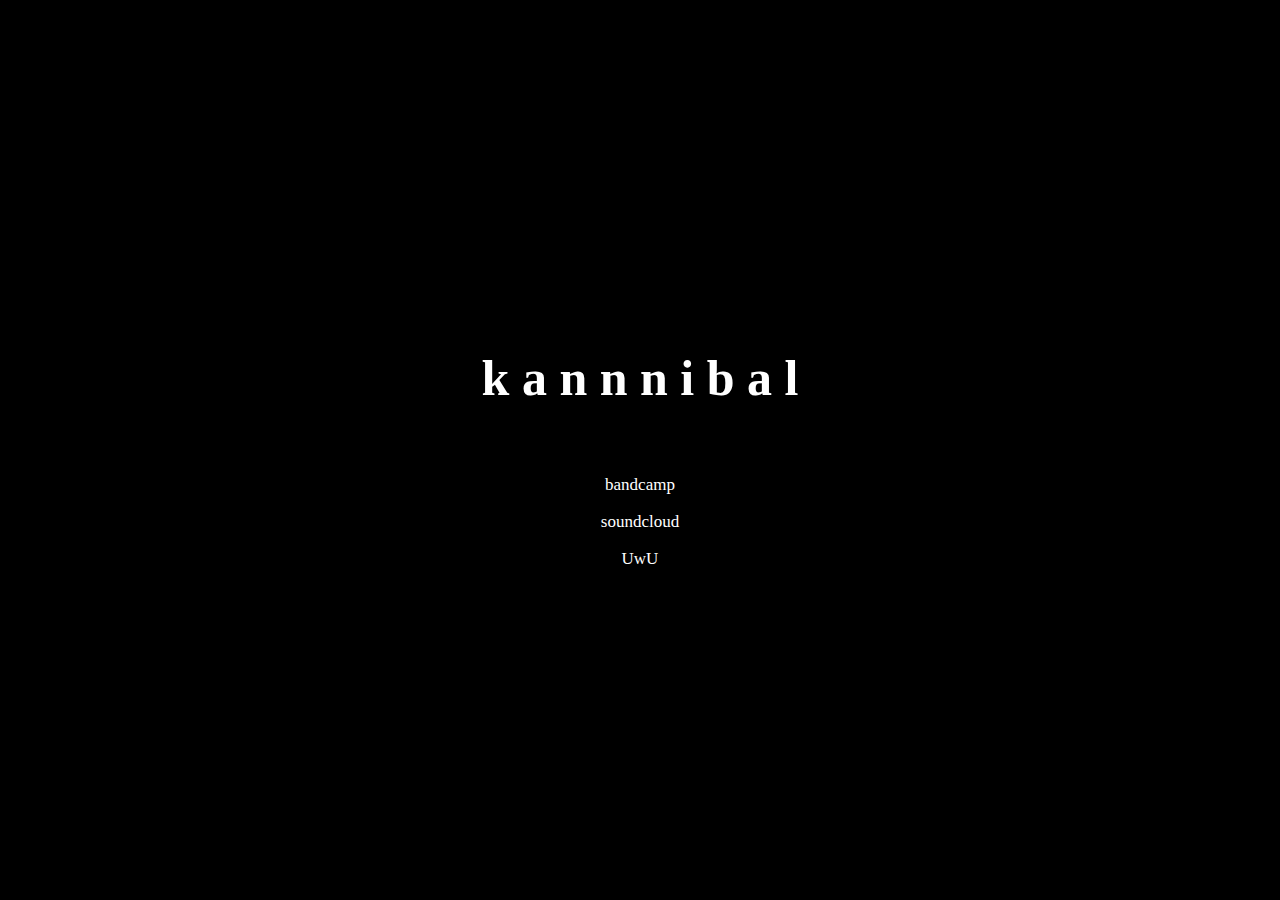
==== index.html @ ba68bb60 "Update index.html" ====
<html>
	<head>
	<meta name="viewport" content="width=device-width, initial-scale=1; charset=UTF-8">	
	<link rel="stylesheet" href="style.css">
		<script>
			function titlebar(val)
			{
			var msg = " ";
			var speed = 500;
			var pos = val;var msg1 = "no"+msg+" god";
			var msg2 = " "+msg+" ";if(pos == 0)
			{
			masg = msg1;
			pos = 1;
			}
			else if(pos == 1)
			{
			masg = msg2;
			pos = 0;
			}
			document.title = masg;
			timer = window.setTimeout("titlebar("+pos+")",speed); }
			titlebar(0);
			</script> 
	</head>
<body>
	<div id="center">
		<h1>k a n n n i b a l</h1>
		<br>
		
		<pre><a href="http://kannnibal.bandcamp.com" target="_blank">bandcamp</a></pre>
		<pre><a href="http://soundcloud.com/kann-nibal" target="_blank">soundcloud</a></pre>
		<pre><a href="http://u-w-u.bandcamp.com" target="_blank">UwU</a></pre>
	</div>
	<audio preload autoplay loop id="myaudio">
		<source src="game end.flac">
	</audio>
	<script>
		var audio = document.getElementById("myaudio");
		audio.volume =.1;
	</script>
	
</body>
</html>
---- style.css ----
@import url('http://www.dafont.com/vcr-osd-mono.font');

@keyframes fadein {
	from { opacity: 0; }
	to   { opacity: 1; }
}

@-moz-keyframes fadein {
	from { opacity: 0; }
	to   { opacity: 1; }
}

@-webkit-keyframes fadein {
	from { opacity: 0; }
	to   { opacity: 1; }
}

@-ms-keyframes fadein {
	from { opacity: 0; }
	to   { opacity: 1; }
}

@-o-keyframes fadein {
	from { opacity: 0; }
	to   { opacity: 1; }
}

@font-face {
    font-family: VCR OCD Mono;
    src: url(http://www.dafont.com/vcr-osd-mono.font);
}


body {
	background-image: url(WkB5Pid.gif);
	background-size: cover;
	 font-family: VCR OCD Mono;
    src: url(http://www.dafont.com/vcr-osd-mono.font);
	color: #ffffff;
	text-shadow:
    -1px -1px 0 #000,
    1px -1px 0 #000,
    -1px 1px 0 #000,
    1px 1px 0 #000;
	-webkit-user-select: none;
	-moz-user-select: none;
	-ms-user-select: none;
	-o-user-select: none;
	user-select: none;
}

pre {
	font-size: 17px;
	text-align: center;
	 font-family: VCR OCD Mono;
	-webkit-animation: fadein 2s;
	-moz-animation: fadein 2s;
	-ms-animation: fadein 2s;
	-o-animation: fadein 2s;
	animation: fadein 2s;
}

h1 {
	font-size: 50px;
	text-align: center;
	 font-family: VCR OCD Mono;
	-webkit-animation: fadein 2s;
	-moz-animation: fadein 2s;
	-ms-animation: fadein 2s;
	-o-animation: fadein 2s;
	animation: fadein 2s;
}

#center {			   
	position: absolute;
	left: 50%;
	top: 50%;
	transform: translate(-50%, -50%);
	-webkit-transform: translate(-50%, -50%);
	-moz-transform: translate(-50%, -50%);
	-ms-transform: translate(-50%, -50%);
	-o-transform: translate(-50%, -50%);
}

a {
	color: inherit;
	text-decoration: none;
}

a:hover {
	color: grey;
	cursor: url('nigga.cur'), default;
}

#marquee {
	width: 400px;
	overflow: hidden;
	display: inline-block;
	margin-bottom: -3px;
}

video {
    position: fixed;
    top: 50%;
    left: 50%;
    min-width: 100%;
    min-height: 100%;
    width: auto;
    height: auto;
    z-index: -100;
    transform: translateX(-50%) translateY(-50%);
    filter: grayscale(100%);

}

@-webkit-keyframes marqueeAnimation-62889320 {
	100% {
		margin-left:-320px
	}
}

.js-marquee-wrapper {
	width: 400px;
	margin-left: 400px;
	animation: marqueeAnimation-62889320 16s linear 0s infinite;
}

.js-marquee {
	margin-right: 400px;
	float: left;
}

* 
}
.video-foreground,
.video-background iframe {
  position: absolute;
  top: 0;
  left: 0;
  width: 100%;
  height: 100%;
  pointer-events: none;
}

#vidtop-content {
	top: 0;
	color: #fff;
}
 
.vid-info { position: absolute; top: 0; right: 0; width: 33%; background: rgba(0,0,0,0.3); color: #fff; padding: 1rem; font-family: VCR OCD Mono;}
.vid-info h1 { font-size: 2rem; font-weight: 700; margin-top: 0; line-height: 1.2; }
.vid-info a { display: block; color: #fff; text-decoration: none; background: rgba(0,0,0,0.5); transition: .6s background; border-bottom: none; margin: 1rem auto; text-align: center; }
@media (min-aspect-ratio: 16/9) {
  .video-foreground { height: 300%; top: -100%; }
}
@media (max-aspect-ratio: 16/9) {
  .video-foreground { width: 300%; left: -100%; }
}
@media all and (max-width: 600px) {
.vid-info { width: 50%; padding: .5rem; }
.vid-info h1 { margin-bottom: .2rem; }
}
@media all and (max-width: 500px) {
.vid-info .acronym { display: none; }
}
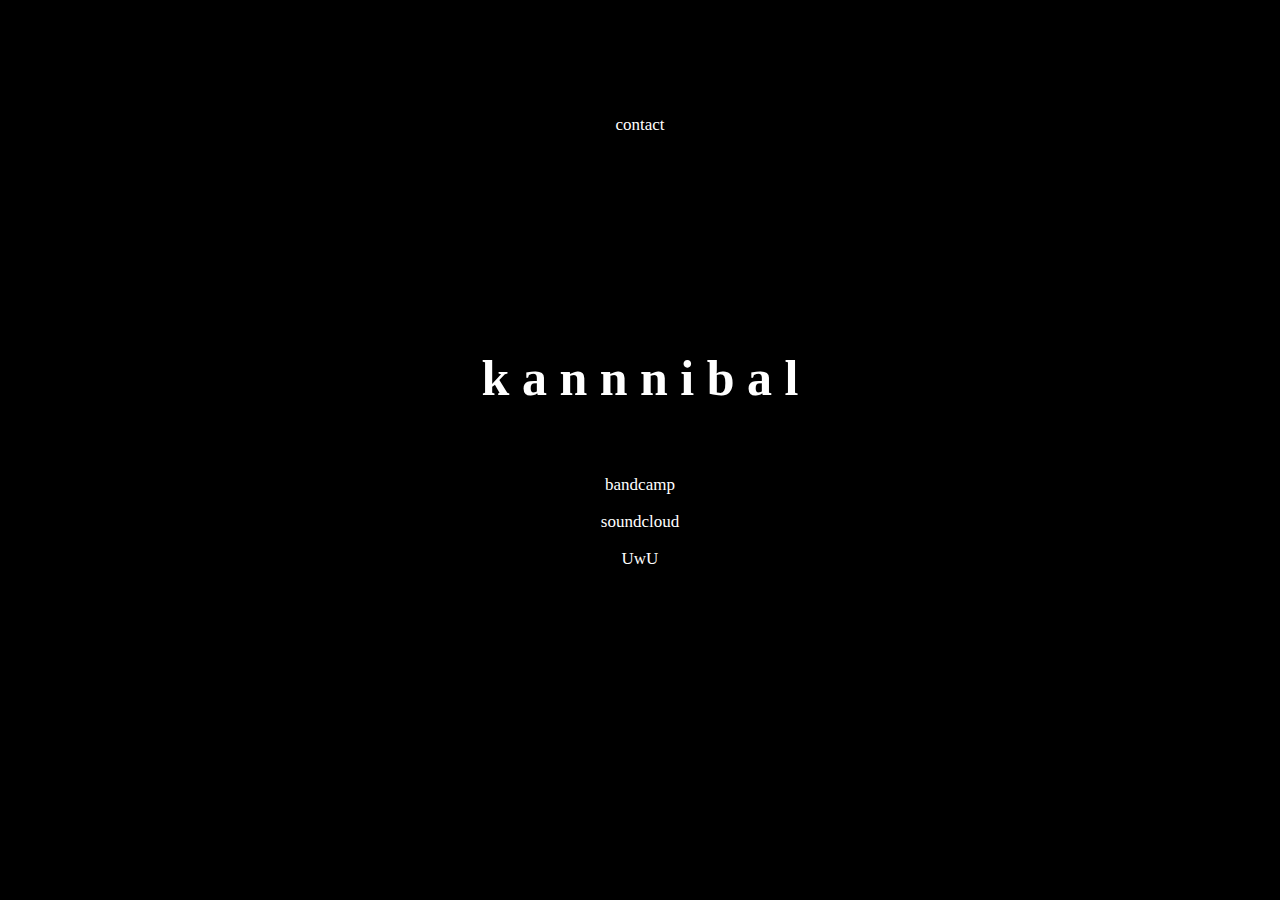
==== commit c878538b: "Update index.html" ====
--- a/index.html
+++ b/index.html
@@ -8,7 +8,7 @@
 			var msg = " ";
 			var speed = 500;
 			var pos = val;var msg1 = "no"+msg+" god";
-			var msg2 = " "+msg+" ";if(pos == 0)
+			var msg2 = "kannnibalspace";if(pos == 0)
 			{
 			masg = msg1;
 			pos = 1;
@@ -32,6 +32,12 @@
 		<pre><a href="http://soundcloud.com/kann-nibal" target="_blank">soundcloud</a></pre>
 		<pre><a href="http://u-w-u.bandcamp.com" target="_blank">UwU</a></pre>
 	</div>
+	<br>
+	<br>
+	<br>
+	<br>
+	<br>
+		<pre><a href="mailto:kannnibal@aaathats3as.com" target="_blank">contact</a></pre>
 	<audio preload autoplay loop id="myaudio">
 		<source src="game end.flac">
 	</audio>
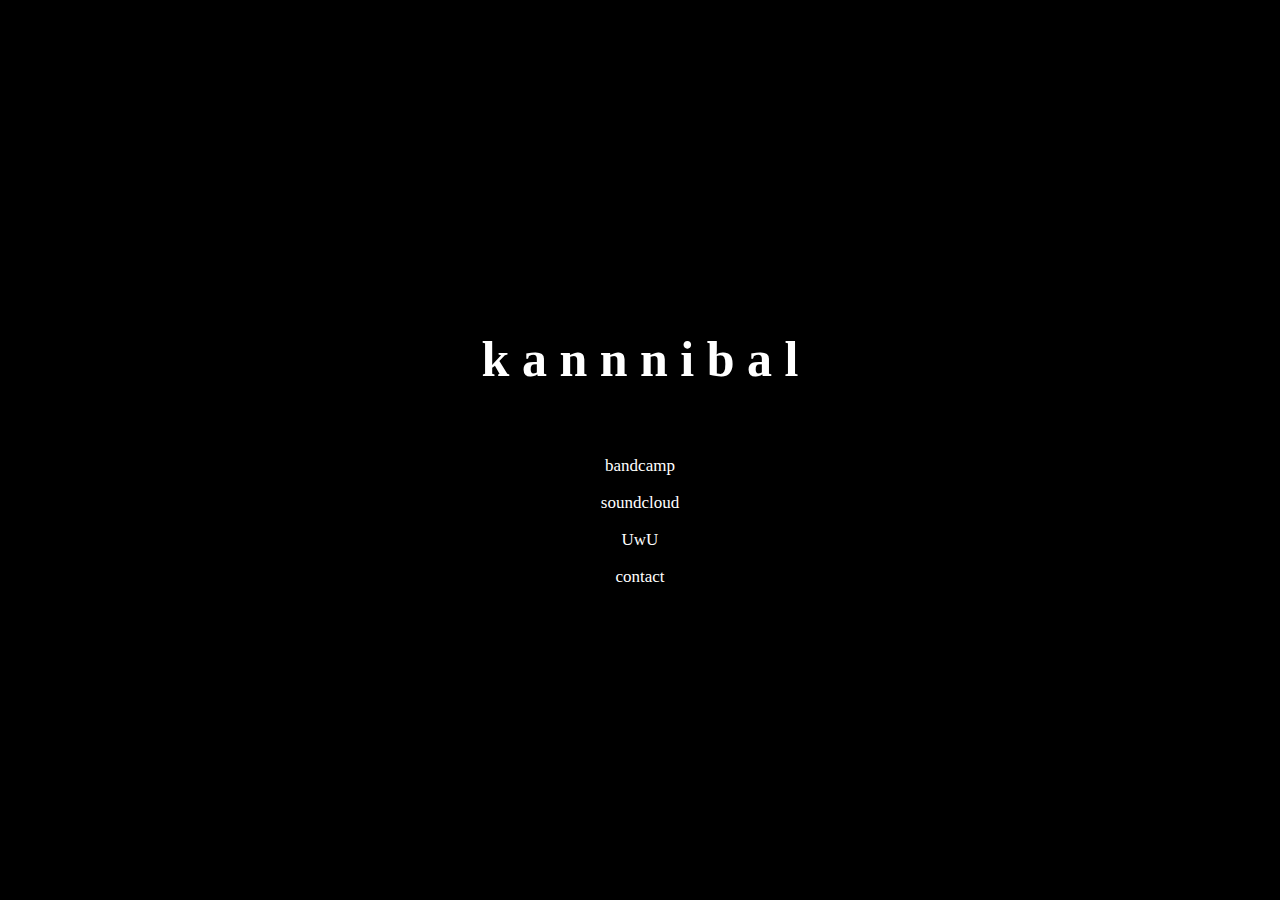
==== commit c9125a67: "Update index.html" ====
--- a/index.html
+++ b/index.html
@@ -31,13 +31,8 @@
 		<pre><a href="http://kannnibal.bandcamp.com" target="_blank">bandcamp</a></pre>
 		<pre><a href="http://soundcloud.com/kann-nibal" target="_blank">soundcloud</a></pre>
 		<pre><a href="http://u-w-u.bandcamp.com" target="_blank">UwU</a></pre>
+		<pre><a href="mailto:kannnibal@aaathats3as.com" target="_blank">contact</a></pre>
 	</div>
-	<br>
-	<br>
-	<br>
-	<br>
-	<br>
-		<pre><a href="mailto:kannnibal@aaathats3as.com" target="_blank">contact</a></pre>
 	<audio preload autoplay loop id="myaudio">
 		<source src="game end.flac">
 	</audio>
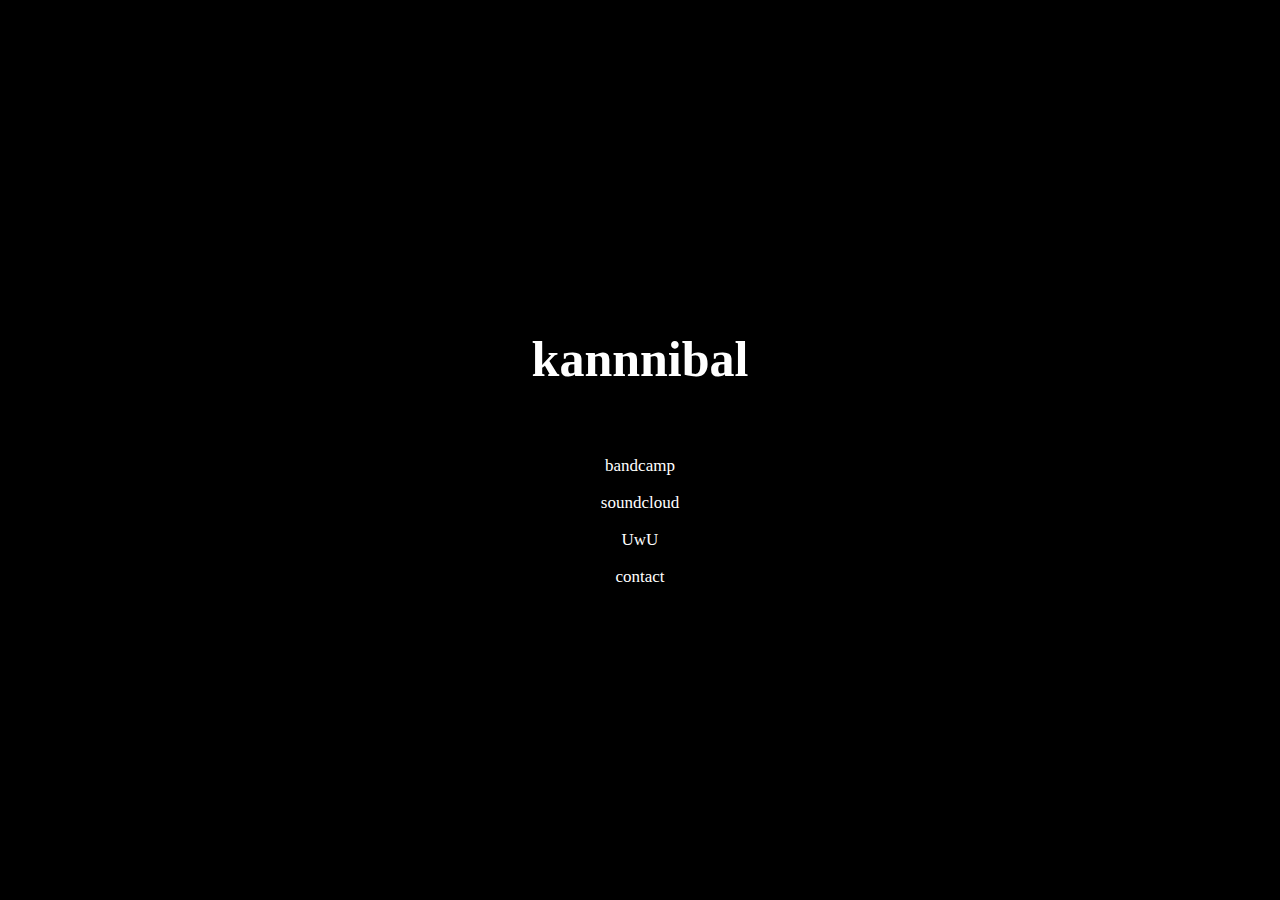
==== commit a94f31da: "ed" ====
--- a/index.html
+++ b/index.html
@@ -25,7 +25,7 @@
 	</head>
 <body>
 	<div id="center">
-		<h1>k a n n n i b a l</h1>
+		<h1>kannnibal</h1>
 		<br>
 		
 		<pre><a href="http://kannnibal.bandcamp.com" target="_blank">bandcamp</a></pre>
--- a/style.css
+++ b/style.css
@@ -33,7 +33,11 @@
 
 body {
 	background-image: url(WkB5Pid.gif);
+	background-color: #cccccc;
+	background-repeat: no-repeat;
 	background-size: cover;
+	background-position: center;
+	
 	 font-family: VCR OCD Mono;
     src: url(http://www.dafont.com/vcr-osd-mono.font);
 	color: #ffffff;
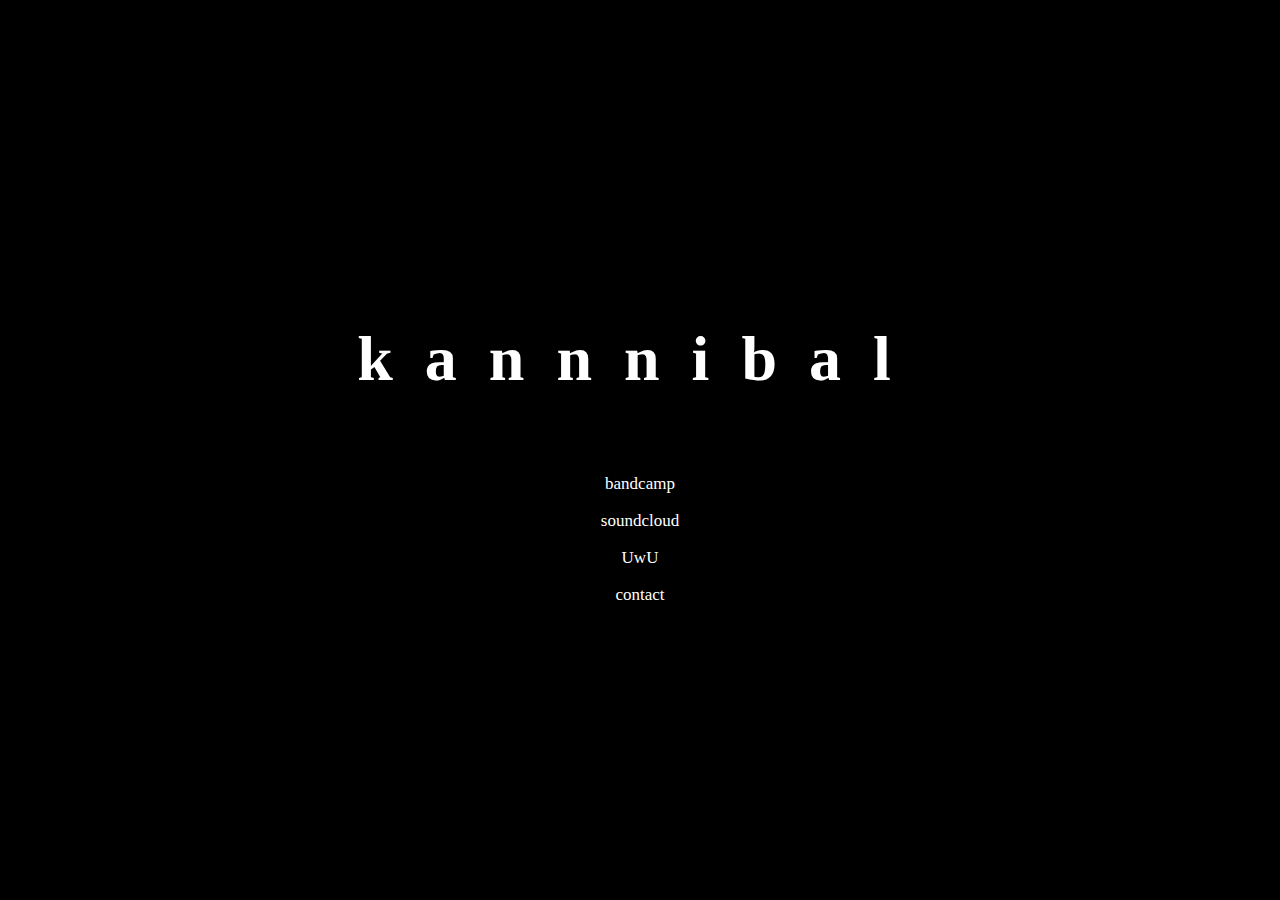
==== commit a9925ab0: "aa" ====
--- a/index.html
+++ b/index.html
@@ -25,7 +25,8 @@
 	</head>
 <body>
 	<div id="center">
-		<h1>kannnibal</h1>
+		<h1 class="glitch" data-text="
+glitch">kannnibal</h1>
 		<br>
 		
 		<pre><a href="http://kannnibal.bandcamp.com" target="_blank">bandcamp</a></pre>
--- a/style.css
+++ b/style.css
@@ -33,10 +33,11 @@
 
 body {
 	background-image: url(WkB5Pid.gif);
-	background-color: #cccccc;
+	background-color: #000000;
+	 background-attachment: fixed;
 	background-repeat: no-repeat;
 	background-size: cover;
-	background-position: center;
+	 background-position: 50% 50%; 
 	
 	 font-family: VCR OCD Mono;
     src: url(http://www.dafont.com/vcr-osd-mono.font);
@@ -102,6 +103,88 @@
 	display: inline-block;
 	margin-bottom: -3px;
 }
+/* Our mixin positions a copy of our text
+directly on our existing text, while
+also setting content to the appropriate
+text set in the data-text attribute. */
+@mixin glitchCopy { 
+		content: attr(data-text);
+		position: absolute;
+		top: 0;
+		left: 0;
+		width: 100%;
+		height: 100%;
+}
+
+.glitch {
+	position: relative;
+	color: white;
+	font-size: 4em;
+	letter-spacing: .5em;
+	/* Animation provies a slight random skew. Check bottom of doc
+	for more information on how to random skew. */
+	animation: glitch-skew 1s infinite linear alternate-reverse;
+	
+	// Creates a copy before our text. 
+	&::before{
+		// Duplicates our text with the mixin.
+		@include glitchCopy;
+		// Scoots text slightly to the left for the color offset.
+		left: 2px;
+		// Creates the color 'shadow' that happens on the glitch.
+		text-shadow: -2px 0 #ff00c1;
+		/* Creates an initial clip for our glitch. This works in
+		a typical top,right,bottom,left fashion and creates a mask
+		to only show a certain part of the glitch at a time. */
+		clip: rect(44px, 450px, 56px, 0);
+		/* Runs our glitch-anim defined below to run in a 5s loop, infinitely,
+		with an alternating animation to keep things fresh. */
+		animation: glitch-anim 5s infinite linear alternate-reverse;
+	}
+	
+	// Creates a copy after our text. Note comments from ::before.
+	&::after {
+		@include glitchCopy;
+		left: -2px;
+		text-shadow: -2px 0 #00fff9, 2px 2px #ff00c1;
+		animation: glitch-anim2 1s infinite linear alternate-reverse;
+	}
+}
+
+/* Creates an animation with 20 steaps. For each step, it calculates 
+a percentage for the specific step. It then generates a random clip
+box to be used for the random glitch effect. Also adds a very subtle
+skew to change the 'thickness' of the glitch.*/
+@keyframes glitch-anim {
+  $steps: 20;
+  @for $i from 0 through $steps {
+    #{percentage($i*(1/$steps))} {
+      clip: rect(random(100)+px, 9999px, random(100)+px, 0);
+			transform: skew((random(100) / 100) + deg);
+    }
+  }
+}
+
+// Same deal, just duplicated for ultra randomness.
+@keyframes glitch-anim2 {
+  $steps: 20;
+  @for $i from 0 through $steps {
+    #{percentage($i*(1/$steps))} {
+      clip: rect(random(100)+px, 9999px, random(100)+px, 0);
+			transform: skew((random(100) / 100) + deg);
+    }
+  }
+}
+
+// Does the same deal as before, but now only skews. Used for main text.
+@keyframes glitch-skew {
+  $steps: 10;
+  @for $i from 0 through $steps {
+    #{percentage($i*(1/$steps))} {
+      transform: skew((random(10) - 5) + deg);
+    }
+  }
+}
 
 video {
     position: fixed;
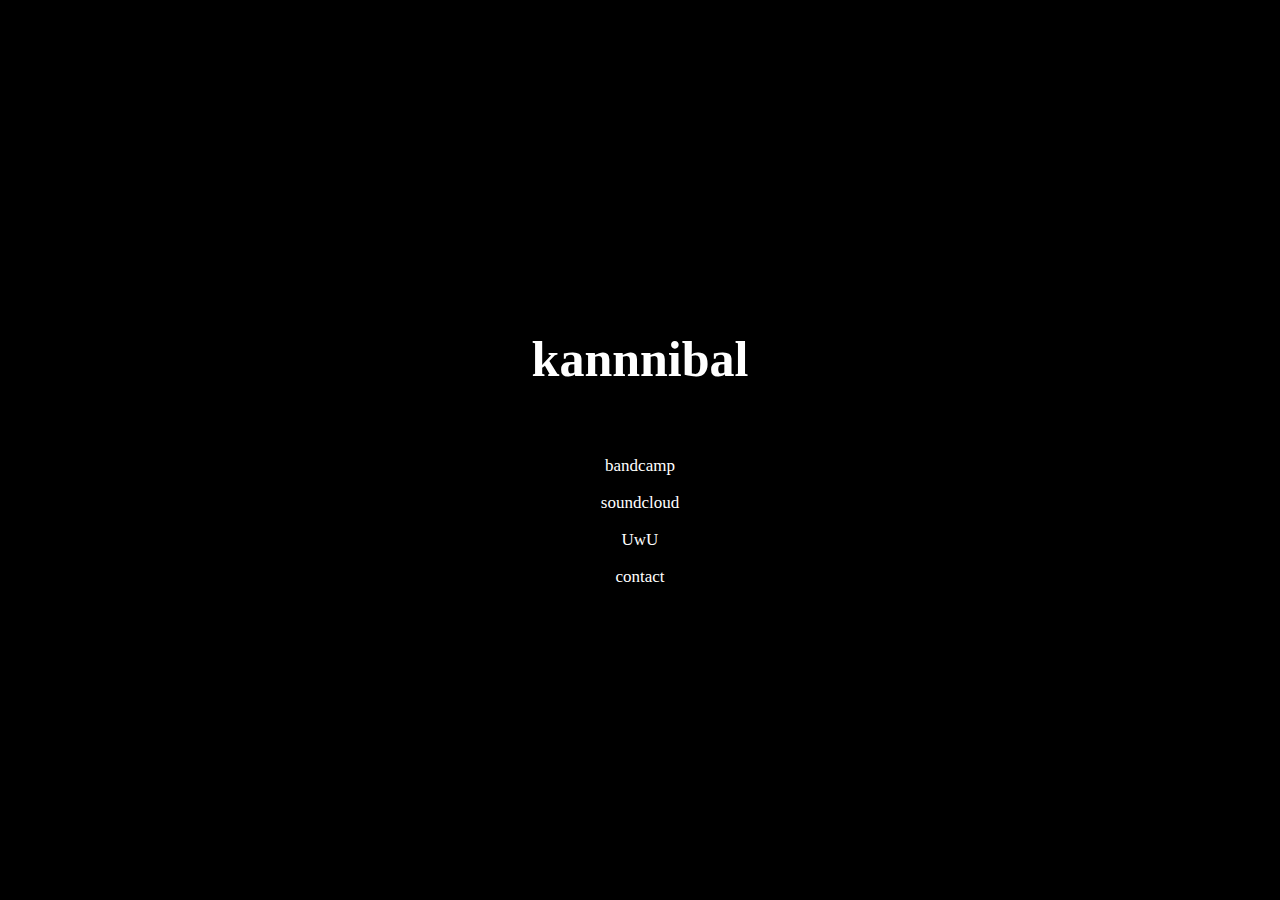
==== commit c550a17f: "Update index.html" ====
--- a/index.html
+++ b/index.html
@@ -25,8 +25,7 @@
 	</head>
 <body>
 	<div id="center">
-		<h1 class="glitch" data-text="
-glitch">kannnibal</h1>
+		<h1>kannnibal</h1>
 		<br>
 		
 		<pre><a href="http://kannnibal.bandcamp.com" target="_blank">bandcamp</a></pre>
--- a/style.css
+++ b/style.css
@@ -1,4 +1,4 @@
-@import url('http://www.dafont.com/vcr-osd-mono.font');
+@import url('https://dl.dafont.com/dl/?f=vcr_osd_mono');
 
 @keyframes fadein {
 	from { opacity: 0; }
@@ -27,7 +27,7 @@
 
 @font-face {
     font-family: VCR OCD Mono;
-    src: url(http://www.dafont.com/vcr-osd-mono.font);
+    src: url(https://dl.dafont.com/dl/?f=vcr_osd_mono); 
 }
 
 
@@ -40,7 +40,6 @@
 	 background-position: 50% 50%; 
 	
 	 font-family: VCR OCD Mono;
-    src: url(http://www.dafont.com/vcr-osd-mono.font);
 	color: #ffffff;
 	text-shadow:
     -1px -1px 0 #000,
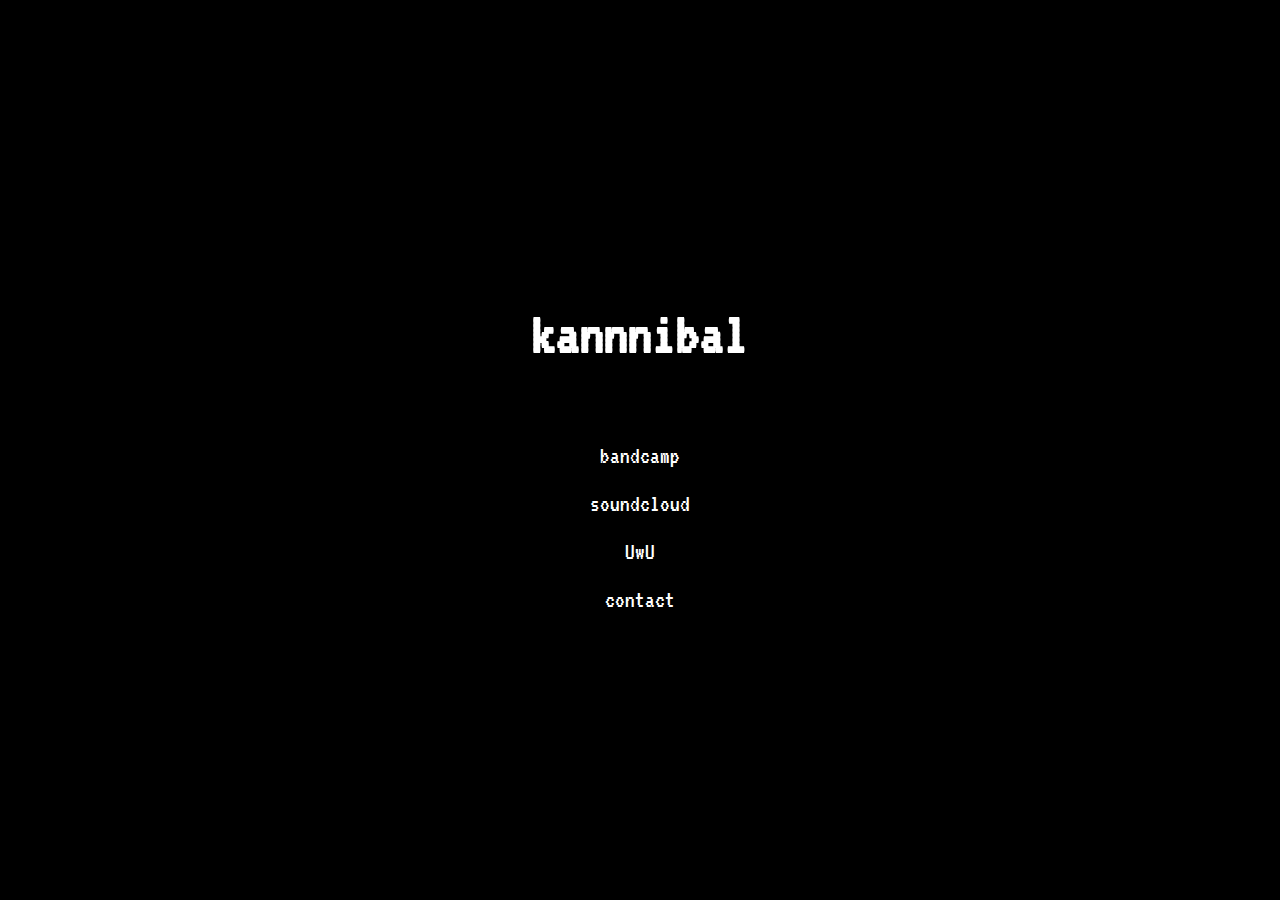
==== commit 4af5e670: "a" ====
--- a/index.html
+++ b/index.html
@@ -30,11 +30,11 @@
 		
 		<pre><a href="http://kannnibal.bandcamp.com" target="_blank">bandcamp</a></pre>
 		<pre><a href="http://soundcloud.com/kann-nibal" target="_blank">soundcloud</a></pre>
-		<pre><a href="http://u-w-u.bandcamp.com" target="_blank">UwU</a></pre>
+		<pre><a href="https://kannnibal.space/uwu" target="_blank">UwU</a></pre>
 		<pre><a href="mailto:kannnibal@aaathats3as.com" target="_blank">contact</a></pre>
 	</div>
 	<audio preload autoplay loop id="myaudio">
-		<source src="game end.flac">
+		<source src="hi epic sax guy here.wav">
 	</audio>
 	<script>
 		var audio = document.getElementById("myaudio");
--- a/style.css
+++ b/style.css
@@ -1,4 +1,4 @@
-@import url('https://dl.dafont.com/dl/?f=vcr_osd_mono');
+@import url('https://fonts.googleapis.com/css2?family=VT323&display=swap');
 
 @keyframes fadein {
 	from { opacity: 0; }
@@ -25,10 +25,6 @@
 	to   { opacity: 1; }
 }
 
-@font-face {
-    font-family: VCR OCD Mono;
-    src: url(https://dl.dafont.com/dl/?f=vcr_osd_mono); 
-}
 
 
 body {
@@ -39,7 +35,7 @@
 	background-size: cover;
 	 background-position: 50% 50%; 
 	
-	 font-family: VCR OCD Mono;
+	font-family: 'VT323', monospace;
 	color: #ffffff;
 	text-shadow:
     -1px -1px 0 #000,
@@ -54,9 +50,9 @@
 }
 
 pre {
-	font-size: 17px;
+	font-size: 24px;
 	text-align: center;
-	 font-family: VCR OCD Mono;
+	font-family: 'VT323', monospace;
 	-webkit-animation: fadein 2s;
 	-moz-animation: fadein 2s;
 	-ms-animation: fadein 2s;
@@ -65,9 +61,9 @@
 }
 
 h1 {
-	font-size: 50px;
+	font-size: 60px;
 	text-align: center;
-	 font-family: VCR OCD Mono;
+	font-family: 'VT323', monospace;
 	-webkit-animation: fadein 2s;
 	-moz-animation: fadein 2s;
 	-ms-animation: fadein 2s;
@@ -233,7 +229,7 @@
 	color: #fff;
 }
  
-.vid-info { position: absolute; top: 0; right: 0; width: 33%; background: rgba(0,0,0,0.3); color: #fff; padding: 1rem; font-family: VCR OCD Mono;}
+.vid-info { position: absolute; top: 0; right: 0; width: 33%; background: rgba(0,0,0,0.3); color: #fff; padding: 1rem; font-family: 'VT323', monospace;}
 .vid-info h1 { font-size: 2rem; font-weight: 700; margin-top: 0; line-height: 1.2; }
 .vid-info a { display: block; color: #fff; text-decoration: none; background: rgba(0,0,0,0.5); transition: .6s background; border-bottom: none; margin: 1rem auto; text-align: center; }
 @media (min-aspect-ratio: 16/9) {
